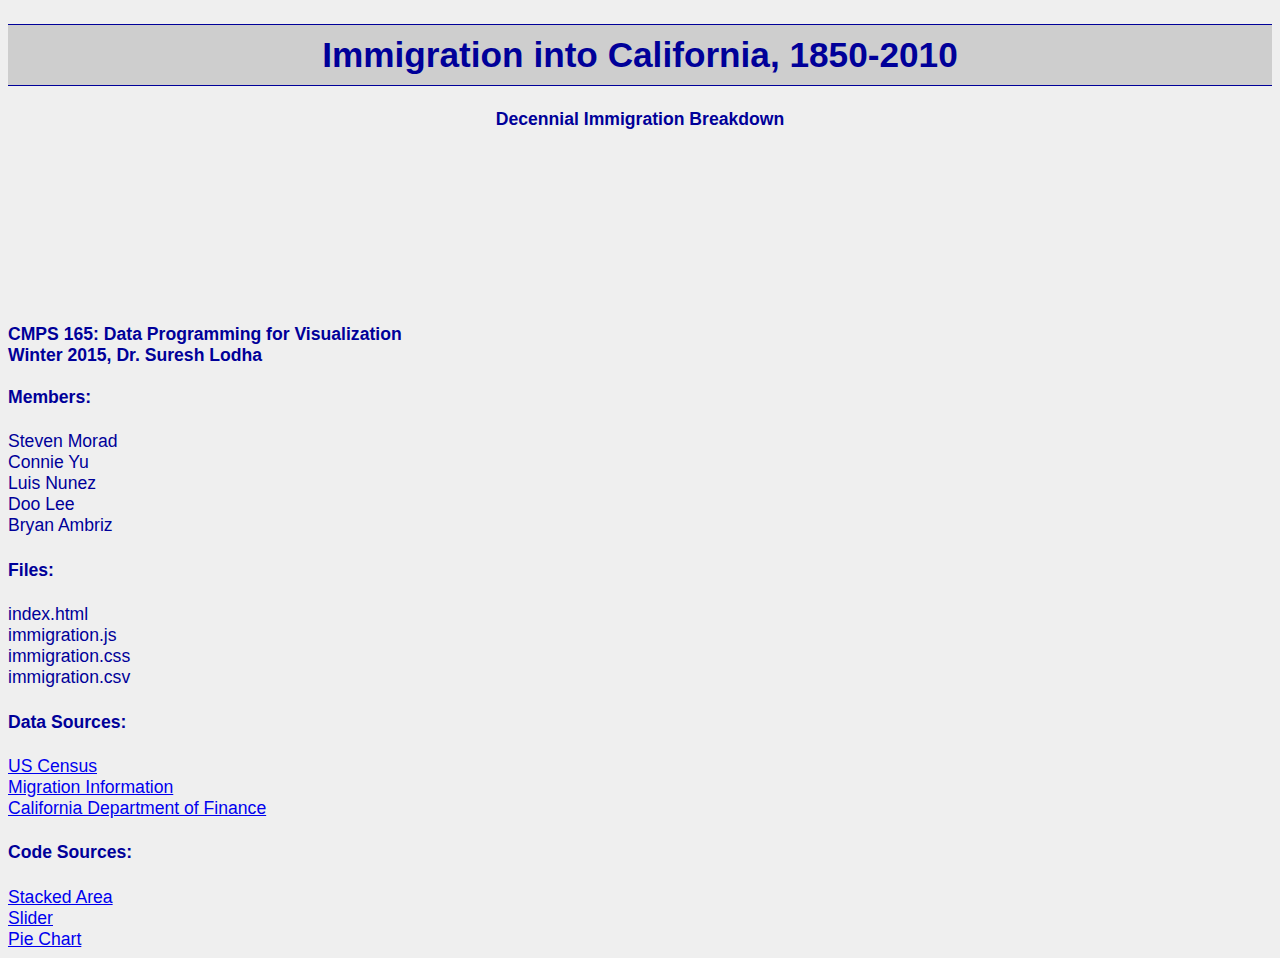
==== index.html @ ef1ebb72 "title above pie chart" ====
<!DOCTYPE html>
<html> 
  <head>
    <!-- Meta Tag -->
    <meta charset="utf-8">
    <title>California Immigration</title>
    <!-- CSS Stylesheet -->
    <link rel="stylesheet" type="text/css" href="immigration.css">
    <!-- D3.js Source -->
    <script type= "text/javascript" src="http://d3js.org/d3.v3.min.js"></script>       
  </head>
  <body>
    <h1>Immigration into California, 1850-2010</h1>
    <!-- Your D3.js code for making a Bar Graph -->
	<div class="big_div" id="big_div">
		<div class="container" id="chart_container">
			<div class="chart1_div" id="chart1"></div>
			<div class="slider_div" id="chart2"></div>
		</div>
		<div class="container" id="chart3"><h4><center>Decennial Immigration Breakdown</center></h4></div>
	</div>
    <script type="text/javascript" src="lib/d3.slider/d3.slider.js"></script>
    <script type="text/javascript" src="immigration.js"></script>
	<br>
	<br>
	<br>
	<br>
	<br>
	<br>
	<br>
	<h4> CMPS 165: Data Programming for Visualization
	<br>Winter 2015, Dr. Suresh Lodha<br><br>
	Members:</h4>
	Steven Morad<br>
	Connie Yu<br>
	Luis Nunez<br>
	Doo Lee<br>
	Bryan Ambriz<br>
	<h4>Files:<br></h4>
	index.html<br>
	immigration.js<br>
	immigration.css<br>
	immigration.csv<br>
    <h4>Data Sources:<br></h4>
	<a href="www.census.gov">US Census</a><br>
	<a href="www.migrationinformation.org">Migration Information</a><br>
	<a href="www.dof.ca.gov">California Department of Finance</a><br>
	<h4>Code Sources:</h4>
	<a href="http://bl.ocks.org/mbostock/3885211">Stacked Area</a><br>
	<a href="http://bl.ocks.org/mbostock/6452972">Slider</a><br>
	<a href="http://bl.ocks.org/mbostock/3887235">Pie Chart</a><br>
  </body>
</html>
---- immigration.css ----
body {
  background-color: #EFEFEF;
  color: #000099;
  font-family: Verdana, Helvetica, Arial, sans-serif;
  font-size: 110%;
}

h1 {
  text-align: center;
  background-color: #CECECE;
  border-top: 1px solid #000099;
  border-bottom: 1px solid #000099;
  padding: 10px;
}

.axis path,
.axis line {
  fill: none;
  stroke: #000;
  shape-rendering: crispEdges;
}

.browser text {
  text-anchor: end;
}

.slider .handle {
  fill: #fff;
  stroke: #000;
  stroke-opacity: .5;
  stroke-width: 2.25px;
  cursor: crosshair;
}

.wrapper {
  white-space: nowrap;
}

.big_div {
  white-space: nowrap;
}

.chart1_div {
  float:left;
}

.slider_div {
  float:left;
  clear:left;
}

.slider_div {
  position:relative;
  display:inline-block;
}

.halo {
  fill: none;
  stroke: #ddd;
  stroke-width: 8px;
  stroke-linecap: round;
}

.arc path {
  stroke: #fff;
}
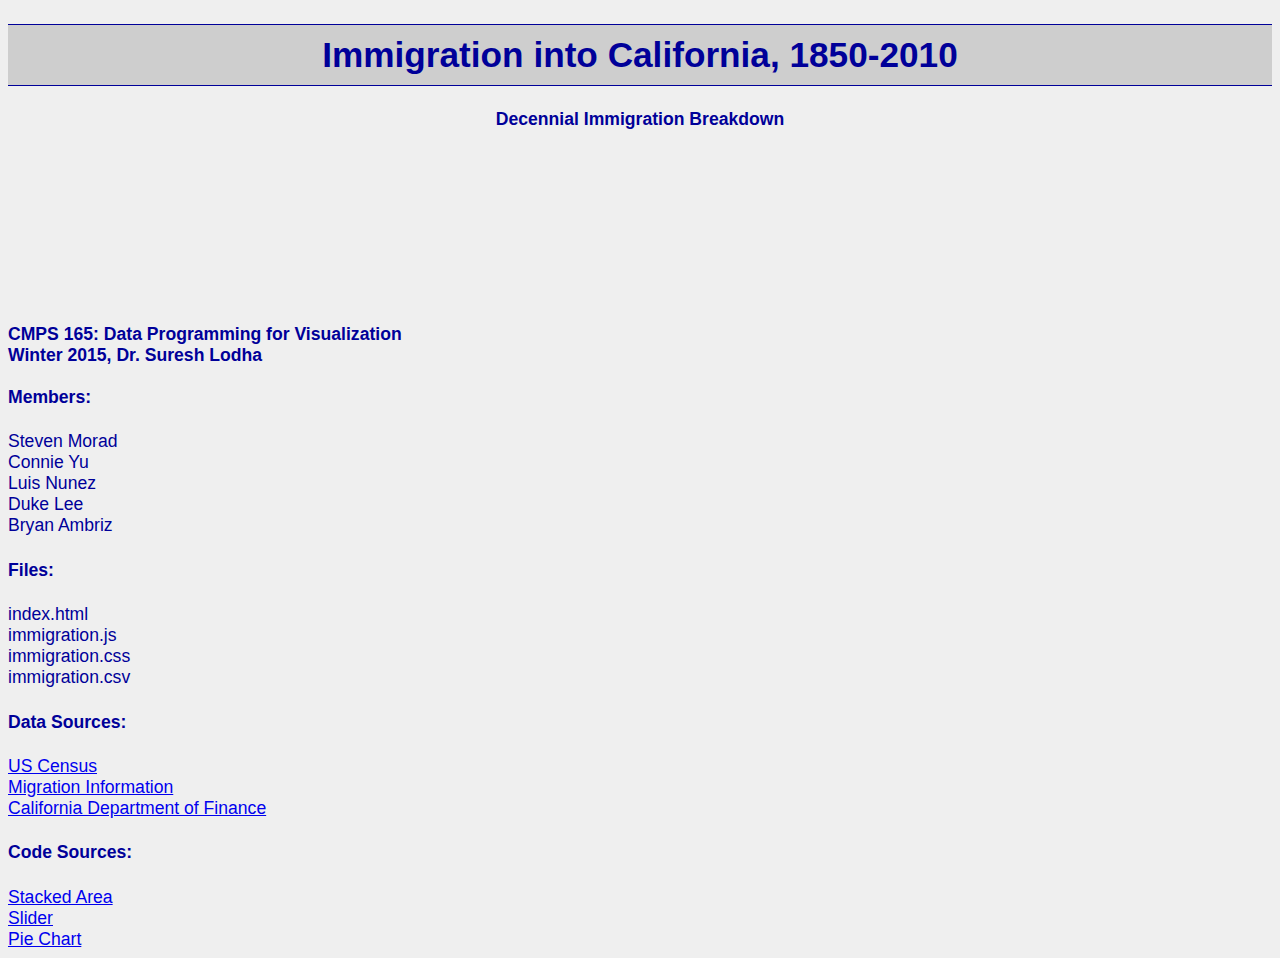
==== commit 570af506: "fixed duke's name" ====
--- a/index.html
+++ b/index.html
@@ -21,20 +21,14 @@
 	</div>
     <script type="text/javascript" src="lib/d3.slider/d3.slider.js"></script>
     <script type="text/javascript" src="immigration.js"></script>
-	<br>
-	<br>
-	<br>
-	<br>
-	<br>
-	<br>
-	<br>
+	<br><br><br><br><br><br><br>
 	<h4> CMPS 165: Data Programming for Visualization
 	<br>Winter 2015, Dr. Suresh Lodha<br><br>
 	Members:</h4>
 	Steven Morad<br>
 	Connie Yu<br>
 	Luis Nunez<br>
-	Doo Lee<br>
+	Duke Lee<br>
 	Bryan Ambriz<br>
 	<h4>Files:<br></h4>
 	index.html<br>
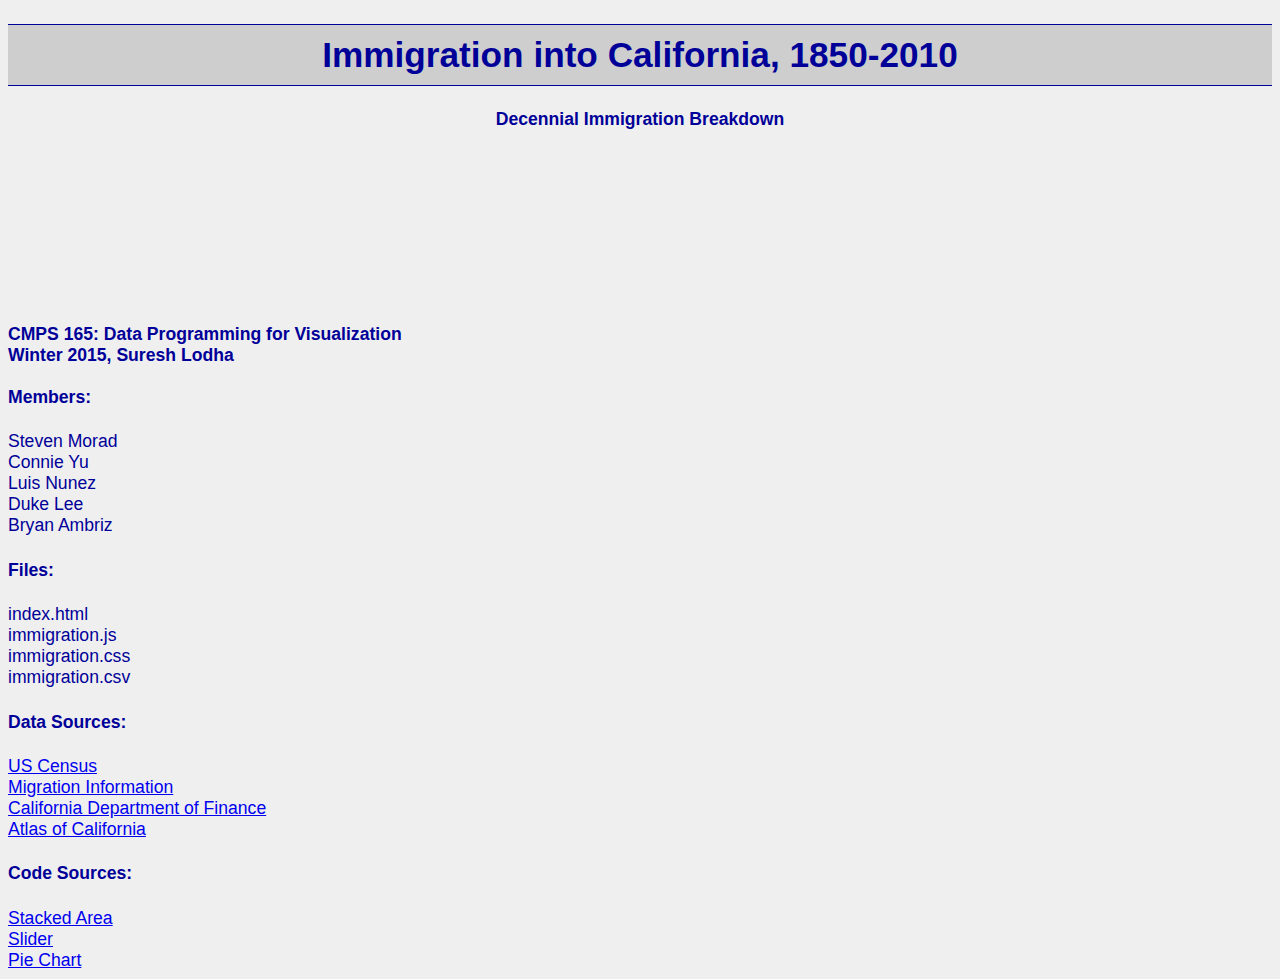
==== commit ea415624: "Implemented Lodha's suggestions" ====
--- a/index.html
+++ b/index.html
@@ -7,7 +7,8 @@
     <!-- CSS Stylesheet -->
     <link rel="stylesheet" type="text/css" href="immigration.css">
     <!-- D3.js Source -->
-    <script type= "text/javascript" src="http://d3js.org/d3.v3.min.js"></script>       
+    <script type= "text/javascript" src="http://d3js.org/d3.v3.min.js"></script> 
+    <script src="http://labratrevenge.com/d3-tip/javascripts/d3.tip.v0.6.3.js"></script>
   </head>
   <body>
     <h1>Immigration into California, 1850-2010</h1>
@@ -23,7 +24,7 @@
     <script type="text/javascript" src="immigration.js"></script>
 	<br><br><br><br><br><br><br>
 	<h4> CMPS 165: Data Programming for Visualization
-	<br>Winter 2015, Dr. Suresh Lodha<br><br>
+	<br>Winter 2015, Suresh Lodha<br><br>
 	Members:</h4>
 	Steven Morad<br>
 	Connie Yu<br>
@@ -39,6 +40,7 @@
 	<a href="www.census.gov">US Census</a><br>
 	<a href="www.migrationinformation.org">Migration Information</a><br>
 	<a href="www.dof.ca.gov">California Department of Finance</a><br>
+	<a href="http://www.ucpress.edu/book.php?isbn=9780520272026">Atlas of California</a>
 	<h4>Code Sources:</h4>
 	<a href="http://bl.ocks.org/mbostock/3885211">Stacked Area</a><br>
 	<a href="http://bl.ocks.org/mbostock/6452972">Slider</a><br>
--- a/immigration.css
+++ b/immigration.css
@@ -65,3 +65,41 @@
   stroke: #fff;
 }
 
+.arc:hover {
+  fill: black;
+}
+
+.arc {
+    -moz-transition: all 0.3s;
+    -o-transition: all 0.3s;
+    -webkit-transition: all 0.3s;
+    transition: all 0.3s;
+}
+
+.d3-tip {
+  line-height: 1;
+  padding: 5px;
+  background: rgba(0, 0, 0, 0.7);
+  color: #fff;
+  border-radius: 2px;
+}
+
+.d3-tip:after {
+  box-sizing: border-box;
+  display: inline;
+  font-size: 10px;
+  width: 100%;
+  line-height: 1;
+  color: rgba(0, 0, 0, 0.8);
+  content: "\25BC";
+  position: absolute;
+  text-align: center;
+}
+
+/* Style northward tooltips differently */
+.d3-tip.n:after {
+  margin: -1px 0 0 0;
+  top: 100%;
+  left: 0;
+}
+
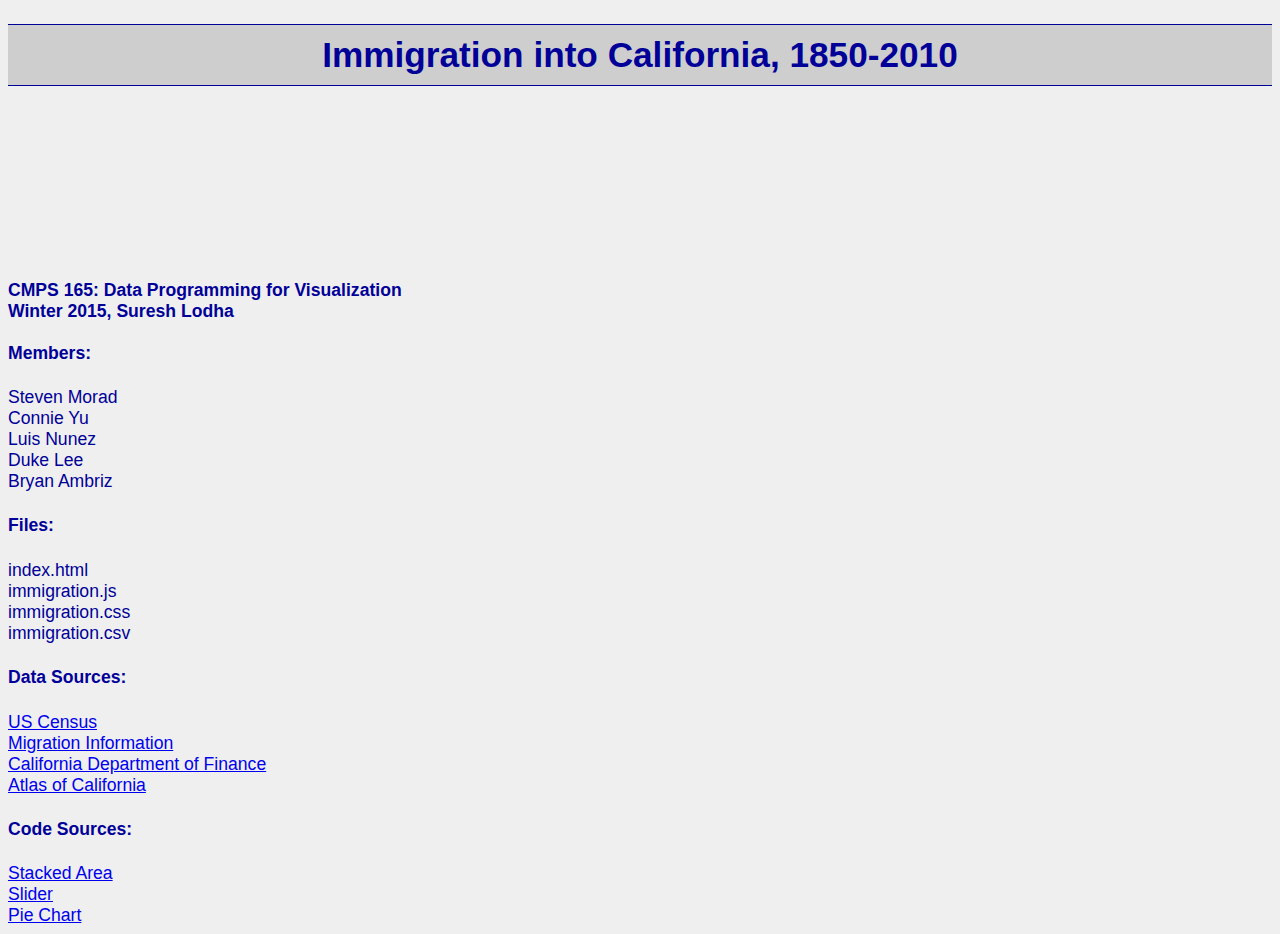
==== commit 51b23489: "Added changing year pct title as d3 text." ====
--- a/index.html
+++ b/index.html
@@ -18,7 +18,7 @@
 			<div class="chart1_div" id="chart1"></div>
 			<div class="slider_div" id="chart2"></div>
 		</div>
-		<div class="container" id="chart3"><h4><center>Decennial Immigration Breakdown</center></h4></div>
+		<div class="container" id="chart3"></div>
 	</div>
     <script type="text/javascript" src="lib/d3.slider/d3.slider.js"></script>
     <script type="text/javascript" src="immigration.js"></script>
@@ -37,9 +37,9 @@
 	immigration.css<br>
 	immigration.csv<br>
     <h4>Data Sources:<br></h4>
-	<a href="www.census.gov">US Census</a><br>
-	<a href="www.migrationinformation.org">Migration Information</a><br>
-	<a href="www.dof.ca.gov">California Department of Finance</a><br>
+	<a href="http://www.census.gov">US Census</a><br>
+	<a href="http://www.migrationinformation.org">Migration Information</a><br>
+	<a href="http://www.dof.ca.gov">California Department of Finance</a><br>
 	<a href="http://www.ucpress.edu/book.php?isbn=9780520272026">Atlas of California</a>
 	<h4>Code Sources:</h4>
 	<a href="http://bl.ocks.org/mbostock/3885211">Stacked Area</a><br>
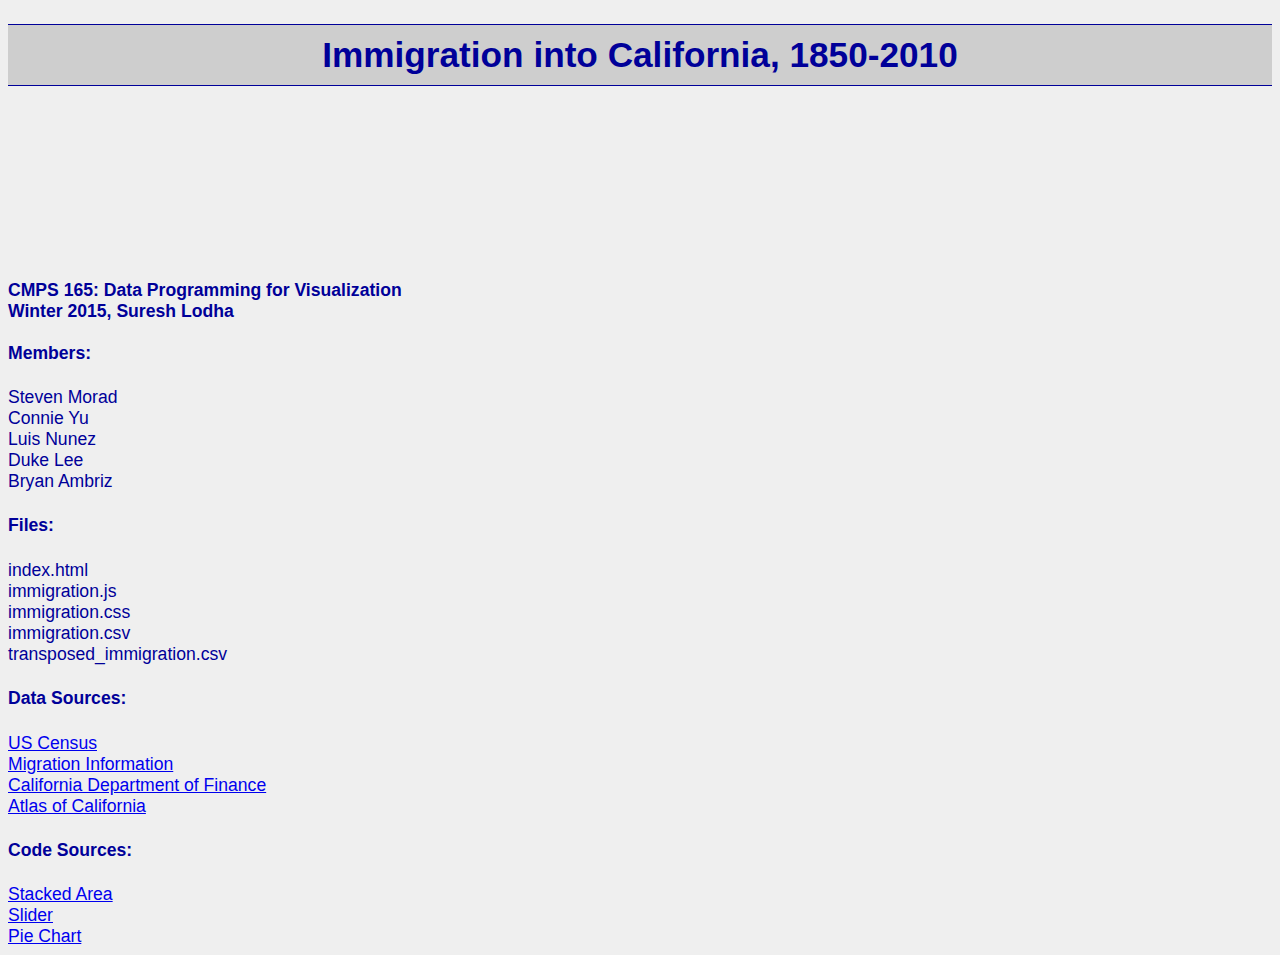
==== commit ab319600: "updated list of files" ====
--- a/index.html
+++ b/index.html
@@ -36,6 +36,7 @@
 	immigration.js<br>
 	immigration.css<br>
 	immigration.csv<br>
+	transposed_immigration.csv<br>
     <h4>Data Sources:<br></h4>
 	<a href="http://www.census.gov">US Census</a><br>
 	<a href="http://www.migrationinformation.org">Migration Information</a><br>
--- a/immigration.css
+++ b/immigration.css
@@ -79,18 +79,19 @@
 .d3-tip {
   line-height: 1;
   padding: 5px;
-  background: rgba(0, 0, 0, 0.7);
-  color: #fff;
+  text-shadow: 1px 2px rgba(255, 255, 255, 0.9);
+  background: rgba(255, 242, 179, 0.8);
+  color: #000;
   border-radius: 2px;
 }
 
 .d3-tip:after {
   box-sizing: border-box;
   display: inline;
-  font-size: 10px;
+  font-size: 8px;
   width: 100%;
   line-height: 1;
-  color: rgba(0, 0, 0, 0.8);
+  color: rgba(255, 242, 179, 0.8);
   content: "\25BC";
   position: absolute;
   text-align: center;
